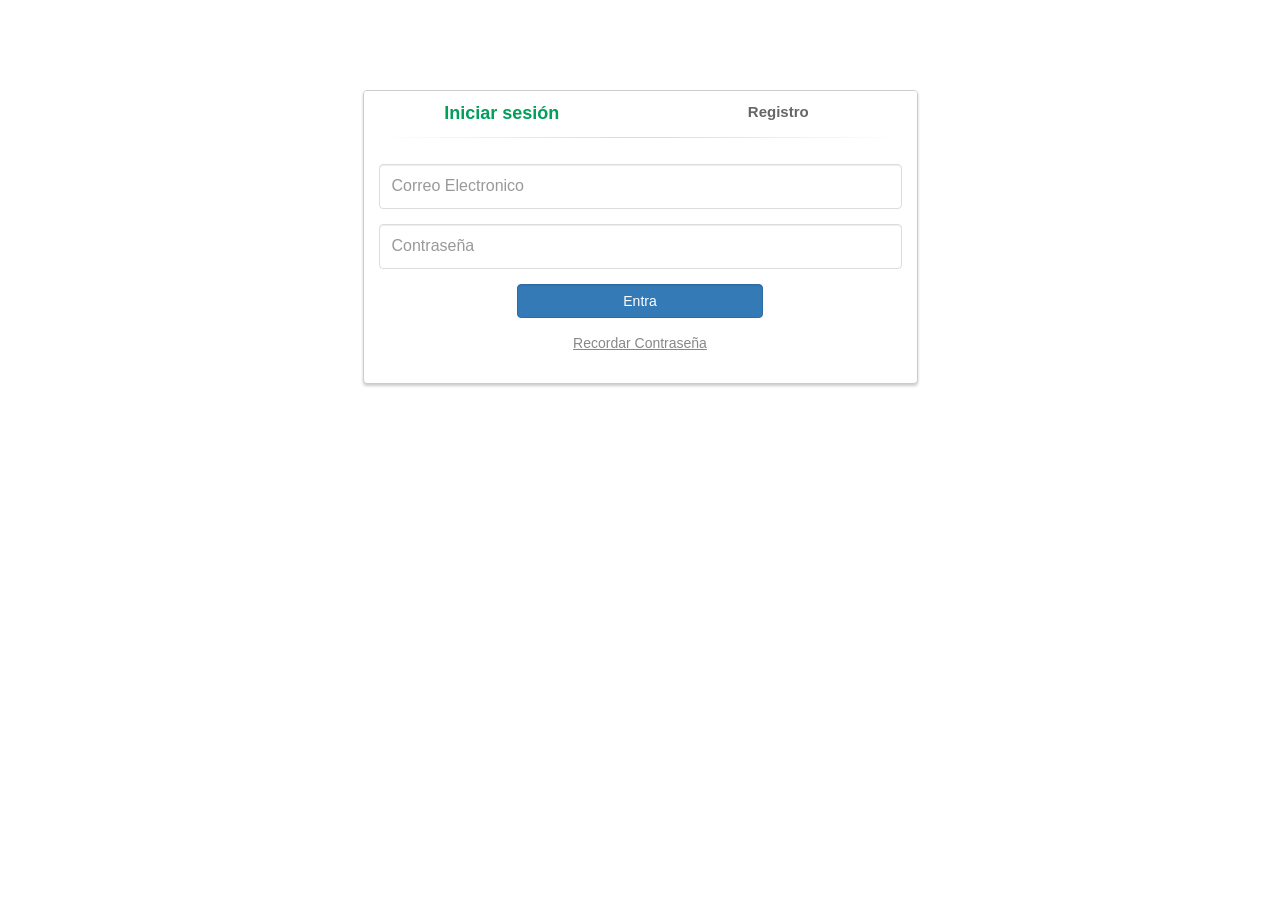
==== eclipse-workspace/redSocial/WebContent/index.html @ 729a6a82 "Proyecto" ====
<!DOCTYPE HTML>
<html>
<head>
	<meta http-equiv="Content-Type" content="text/html; charset=UTF-8" />
	<link href="bootstrap/css/bootstrap.min.css" rel="stylesheet" type="text/css" />
	<link href="resources/css/style.css" rel="stylesheet" type="text/css" />
	<script type="text/javascript" src="resources/js/jquery-3.2.1.min.js"></script>
	<script type="text/javascript" src="bootstrap/js/bootstrap.min.js"></script>
	<script type="text/javascript" src="resources/js/index.js"></script>
	
	<title>Your Website</title>
</head>

<body>
	<div class="container">
        <div class="row">
			<div class="col-md-6 col-md-offset-3">
				<div class="panel panel-login">
					<div class="panel-heading">
						<div class="row">
							<div class="col-xs-6">
								<a href="#" class="active" id="login-form-link">Iniciar sesión</a>
							</div>
							<div class="col-xs-6">
								<a href="#" id="register-form-link">Registro</a>
							</div>
						</div>
						<hr>
					</div>
					<div class="panel-body">
						<div class="row">
							<div class="col-lg-12">
								<form id="login-form" method="post" role="form" style="display: block;">
									<div class="form-group">
										<input type="text" name="email" id="email" tabindex="1" class="form-control" placeholder="Correo Electronico" value="">
									</div>
									<div class="form-group">
										<input type="password" name="password" id="password" tabindex="2" class="form-control" placeholder="Contraseña">
									</div>
									<div class="form-group">
										<div class="row">
											<div class="col-sm-6 col-sm-offset-3">
												<button type="button" name="login-submit" id="login-submit" tabindex="4" class="form-control btn btn-primary">Entra</button>
											</div>
										</div>
									</div>
									<div class="form-group">
										<div class="row">
											<div class="col-lg-12">
												<div class="text-center">
													<a href="http://phpoll.com/recover" tabindex="5" class="forgot-password">Recordar Contraseña</a>
												</div>
											</div>
										</div>
									</div>
								</form>
								<form id="register-form" method="post" role="form" style="display: none;">
									<div class="form-group">
										<input type="text" name="username" id="username" tabindex="1" class="form-control" placeholder="Nombre" value="" required>
									</div>
									<div class="form-group">
										<input type="email" name="email" id="email-register" tabindex="1" class="form-control" placeholder="Correo Electrónico" value="" required>
										<div id="error-email">
									
										</div>
									</div>
									<div class="form-group">
										<input type="password" name="password" id="password-register" tabindex="2" class="form-control" placeholder="Contraseña" required>
									</div>
									<div class="form-group">
										<input type="password" name="confirm-password" id="confirm-password" tabindex="2" class="form-control" placeholder="Confirmar contraseña" required>
									</div>
									<div id="status">
									
									</div>
									<div class="form-group">
										<div class="row">
											<div class="col-sm-6 col-sm-offset-3">
												<input type="button" name="register-submit" id="register-submit" tabindex="4" class="form-control btn btn-register" value="Registrar">
											</div>
										</div>
									</div>
								</form>
							</div>
						</div>
					</div>
				</div>
			</div>
		</div>
	</div>

</body>

</html>
---- eclipse-workspace/redSocial/WebContent/resources/css/style.css ----
body {
    padding-top: 90px;
}
.panel-login {
    border-color: #ccc;
	-webkit-box-shadow: 0px 2px 3px 0px rgba(0,0,0,0.2);
	-moz-box-shadow: 0px 2px 3px 0px rgba(0,0,0,0.2);
	box-shadow: 0px 2px 3px 0px rgba(0,0,0,0.2);
}
.panel-login>.panel-heading {
	color: #00415d;
	background-color: #fff;
	border-color: #fff;
	text-align:center;
}
.panel-login>.panel-heading a{
	text-decoration: none;
	color: #666;
	font-weight: bold;
	font-size: 15px;
	-webkit-transition: all 0.1s linear;
	-moz-transition: all 0.1s linear;
	transition: all 0.1s linear;
}
.panel-login>.panel-heading a.active{
	color: #029f5b;
	font-size: 18px;
}
.panel-login>.panel-heading hr{
	margin-top: 10px;
	margin-bottom: 0px;
	clear: both;
	border: 0;
	height: 1px;
	background-image: -webkit-linear-gradient(left,rgba(0, 0, 0, 0),rgba(0, 0, 0, 0.15),rgba(0, 0, 0, 0));
	background-image: -moz-linear-gradient(left,rgba(0,0,0,0),rgba(0,0,0,0.15),rgba(0,0,0,0));
	background-image: -ms-linear-gradient(left,rgba(0,0,0,0),rgba(0,0,0,0.15),rgba(0,0,0,0));
	background-image: -o-linear-gradient(left,rgba(0,0,0,0),rgba(0,0,0,0.15),rgba(0,0,0,0));
}
.panel-login input[type="text"],.panel-login input[type="email"],.panel-login input[type="password"] {
	height: 45px;
	border: 1px solid #ddd;
	font-size: 16px;
	-webkit-transition: all 0.1s linear;
	-moz-transition: all 0.1s linear;
	transition: all 0.1s linear;
}
.panel-login input:hover,
.panel-login input:focus {
	outline:none;
	-webkit-box-shadow: none;
	-moz-box-shadow: none;
	box-shadow: none;
	border-color: #ccc;
}
.btn-login {
	background-color: #59B2E0;
	outline: none;
	color: #fff;
	font-size: 14px;
	height: auto;
	font-weight: normal;
	padding: 14px 0;
	text-transform: uppercase;
	border-color: #59B2E6;
}
.btn-login:hover,
.btn-login:focus {
	color: #fff;
	background-color: #53A3CD;
	border-color: #53A3CD;
}
.forgot-password {
	text-decoration: underline;
	color: #888;
}
.forgot-password:hover,
.forgot-password:focus {
	text-decoration: underline;
	color: #666;
}

.btn-register {
	background-color: #1CB94E;
	outline: none;
	color: #fff;
	font-size: 14px;
	height: auto;
	font-weight: normal;
	padding: 14px 0;
	text-transform: uppercase;
	border-color: #1CB94A;
}
.btn-register:hover,
.btn-register:focus {
	color: #fff;
	background-color: #1CA347;
	border-color: #1CA347;
}
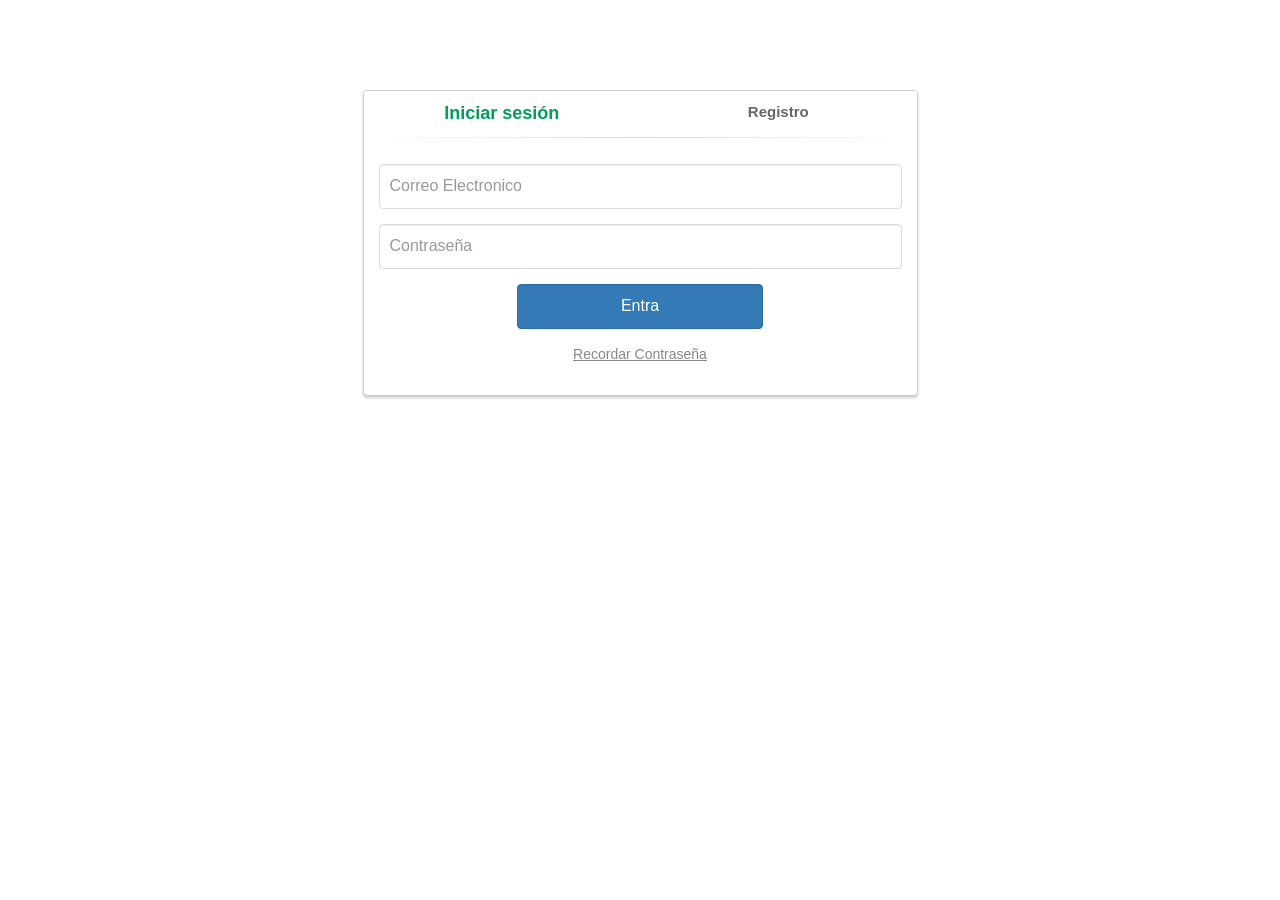
==== commit 64f6b59a: "eliminar y modificar usr" ====
--- a/eclipse-workspace/redSocial/WebContent/index.html
+++ b/eclipse-workspace/redSocial/WebContent/index.html
@@ -7,7 +7,7 @@
 	<script type="text/javascript" src="resources/js/jquery-3.2.1.min.js"></script>
 	<script type="text/javascript" src="bootstrap/js/bootstrap.min.js"></script>
 	<script type="text/javascript" src="resources/js/index.js"></script>
-	
+	<script type="text/javascript" src="resources/js/password.js"></script>
 	<title>Your Website</title>
 </head>
 
@@ -48,13 +48,15 @@
 										<div class="row">
 											<div class="col-lg-12">
 												<div class="text-center">
-													<a href="http://phpoll.com/recover" tabindex="5" class="forgot-password">Recordar Contraseña</a>
+													<a href="forgot-password.html" tabindex="5" class="forgot-password">Recordar Contraseña</a>
 												</div>
 											</div>
 										</div>
 									</div>
 								</form>
-								<form id="register-form" method="post" role="form" style="display: none;">
+							</div>
+							<div class="col-lg-12 register-form">
+								<form id="register-form" method="post" role="register" style="display: none;">
 									<div class="form-group">
 										<input type="text" name="username" id="username" tabindex="1" class="form-control" placeholder="Nombre" value="" required>
 									</div>
@@ -66,6 +68,7 @@
 									</div>
 									<div class="form-group">
 										<input type="password" name="password" id="password-register" tabindex="2" class="form-control" placeholder="Contraseña" required>
+										<div class="pwstrength_viewport_progress"></div>
 									</div>
 									<div class="form-group">
 										<input type="password" name="confirm-password" id="confirm-password" tabindex="2" class="form-control" placeholder="Confirmar contraseña" required>
--- a/eclipse-workspace/redSocial/WebContent/resources/css/style.css
+++ b/eclipse-workspace/redSocial/WebContent/resources/css/style.css
@@ -97,3 +97,60 @@
 	background-color: #1CA347;
 	border-color: #1CA347;
 }
+
+.progress-bar {
+    color: #333;
+} 
+
+/*
+Reference:
+http://www.bootstrapzen.com/item/135/simple-login-form-logo/
+*/
+
+* {
+    -webkit-box-sizing: border-box;
+	   -moz-box-sizing: border-box;
+	        box-sizing: border-box;
+	outline: none;
+}
+
+    .form-control {
+	  position: relative;
+	  font-size: 16px;
+	  height: auto;
+	  padding: 10px;
+		@include box-sizing(border-box);
+
+		&:focus {
+		  z-index: 2;
+		}
+	}
+
+form[role=register] {
+	color: #5d5d5d;
+	border-radius: 10px;
+	-moz-border-radius: 10px;
+	-webkit-border-radius: 10px;
+}
+	form[role=register] img {
+		display: block;
+		margin: 0 auto;
+		margin-bottom: 35px;
+	}
+	form[role=register] input,
+	form[role=register] button {
+		font-size: 18px;
+		margin: 16px 0;
+	}
+	form[role=register] > div {
+		text-align: center;
+	}
+	
+.form-links {
+	text-align: center;
+	margin-top: 1em;
+	margin-bottom: 50px;
+}
+	.form-links a {
+		color: #fff;
+	}
